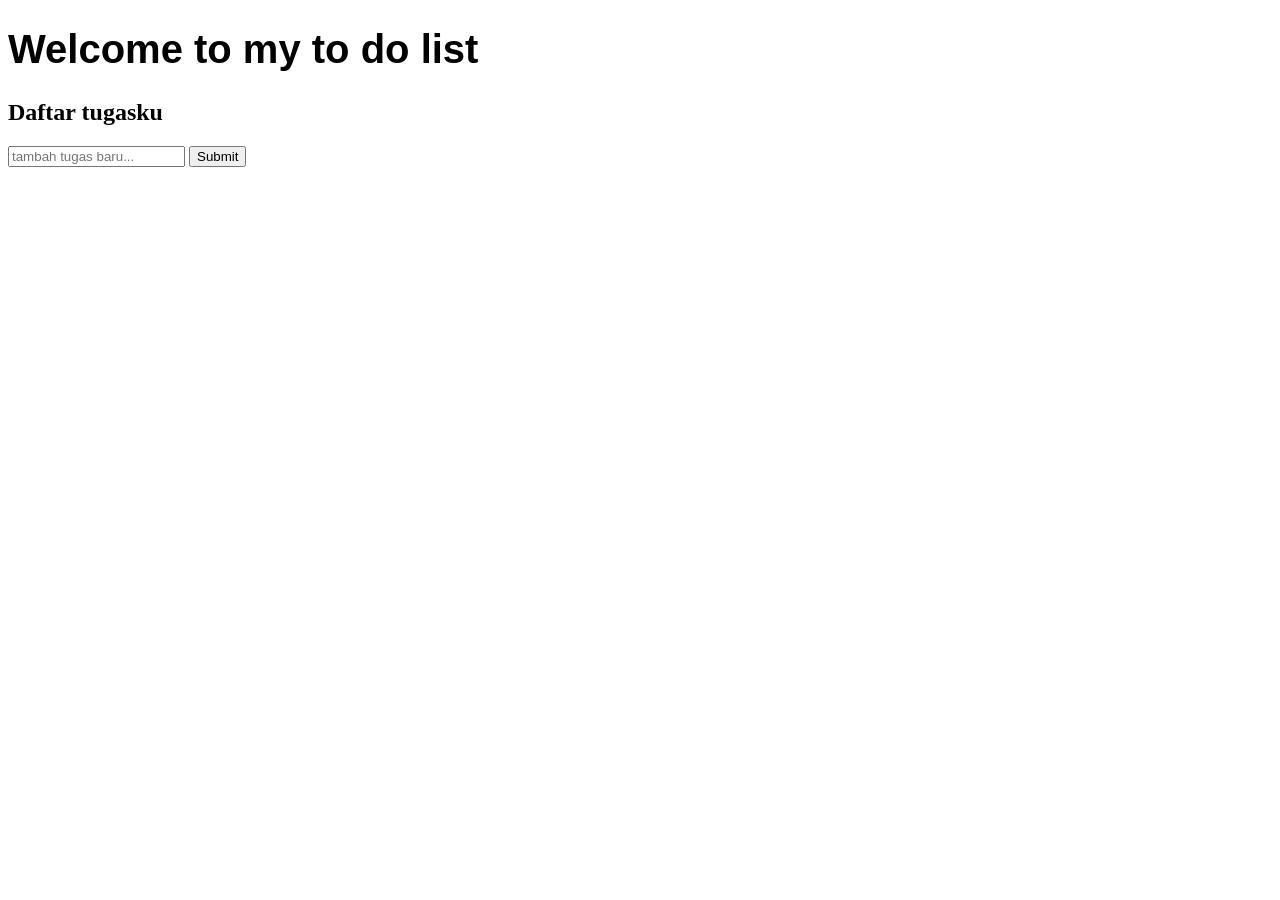
==== index.html @ 63536540 "first commit" ====
<!DOCTYPE html>
<html lang="en">
  <head>
    <meta charset="UTF-8" />
    <meta name="viewport" content="width=device-width, initial-scale=1.0" />
    <title>To do list - Simple</title>
    <link href="styles.css" rel="stylesheet" />
  </head>
  <body>
    <h1 class="heading">Welcome to my to do list</h1>
    <div class="container" id="container">
      <h2>Daftar tugasku</h2>
      <input type="text" id="input-tugas" placeholder="tambah tugas baru..." />
      <button id="btnsubmitt">Submit</button>
    </div>

    <script></script>
  </body>
</html>
---- styles.css ----
.heading {
  font-size: 40px;
  font-family: Arial, Helvetica, sans-serif;
  color: black;
}
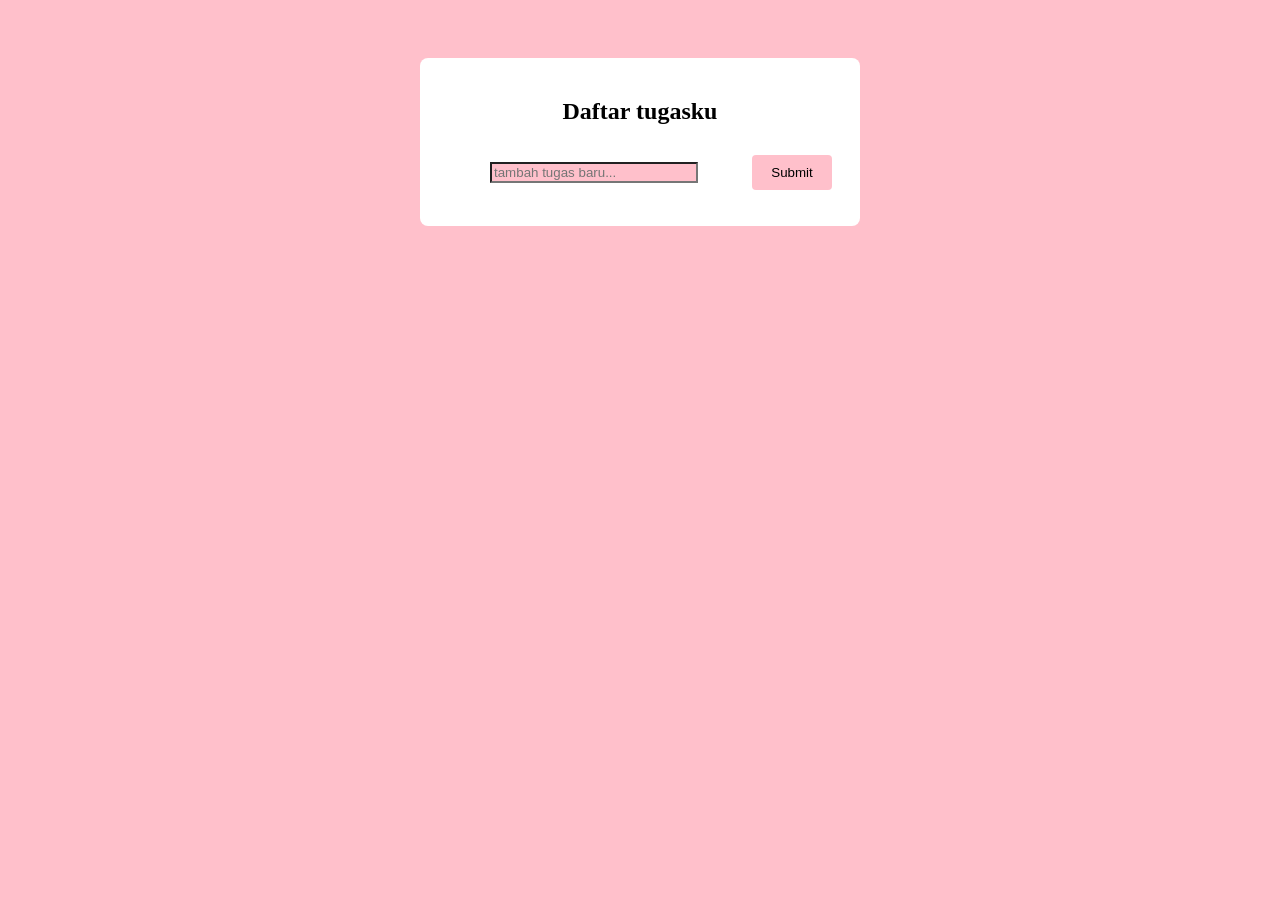
==== commit 3f5c81d0: "fix feature to input todolist" ====
--- a/index.html
+++ b/index.html
@@ -7,13 +7,13 @@
     <link href="styles.css" rel="stylesheet" />
   </head>
   <body>
-    <h1 class="heading">Welcome to my to do list</h1>
     <div class="container" id="container">
       <h2>Daftar tugasku</h2>
-      <input type="text" id="input-tugas" placeholder="tambah tugas baru..." />
-      <button id="btnsubmitt">Submit</button>
+      <input type="text" id="inputtugas" placeholder="tambah tugas baru..." />
+      <button id="btnsubmitt" onclick="tambahtugas()">Submit</button>
+      <ul id="daftartugas"></ul>
     </div>
 
-    <script></script>
+    <script src="script.js"></script>
   </body>
 </html>
--- a/styles.css
+++ b/styles.css
@@ -1,5 +1,55 @@
-.heading {
-  font-size: 40px;
-  font-family: Arial, Helvetica, sans-serif;
-  color: black;
+body {
+  font-family: "Times New Roman", Times, serif;
+  background-color: pink;
+  display: flex;
+  justify-content: center;
+  padding-top: 50px;
 }
+.container {
+  width: 400px;
+  background-color: white;
+  padding: 20px;
+  border-radius: 8px;
+}
+h2 {
+  text-align: center;
+}
+
+input {
+  display: inline-block;
+  margin-left: 50px;
+  margin-right: 50px;
+}
+#inputtugas {
+  padding: 0 0 auto;
+  width: 50%;
+  background-color: pink;
+}
+
+button {
+  width: 20%;
+  padding: 10px;
+  background-color: pink;
+  border: none;
+  border-radius: 4px;
+  margin-top: 10px;
+}
+
+li {
+  padding: 12px;
+  border-bottom: 1px solid pink;
+  display: flex;
+  justify-content: space-between;
+  align-items: center;
+}
+
+li.selesai {
+  text-decoration: line-through;
+  color: grey;
+}
+
+li span {
+  cursor: pointer;
+  color: red;
+  font-weight: bold;
+}
